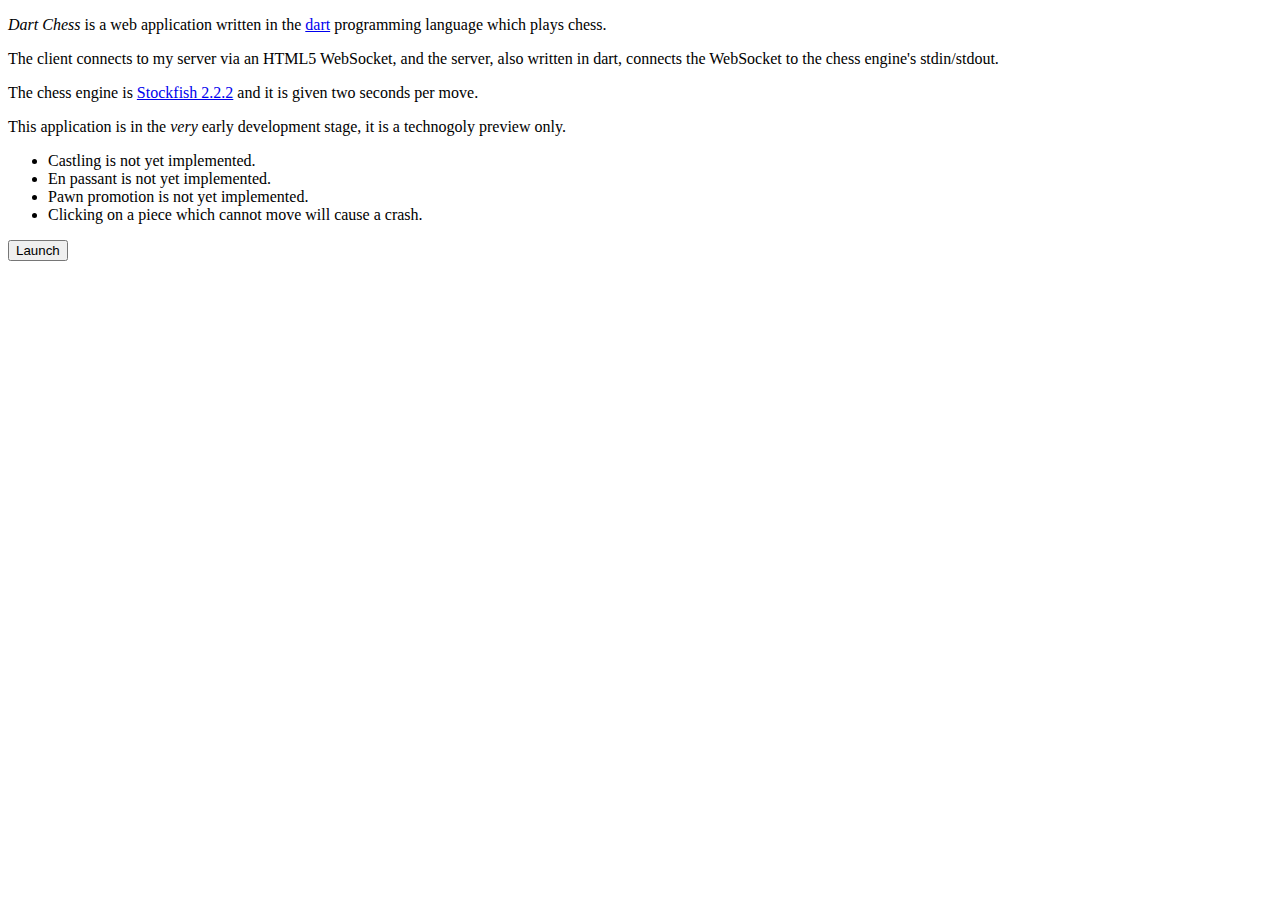
==== index.html @ f9cacbb5 "Initial commit of dartchess. First code set that allows moves and the computer moves back." ====
<!DOCTYPE html>
<html>
  <head>
    <title>Dart Chess</title>
  </head>
  <body>
    <p><i>Dart Chess</i> is a web application written in the <a href="http://dartlang.org">dart</a> programming language which plays chess.</p>
    <p>The client connects to my server via an HTML5 WebSocket, and the server, also written in dart, connects the WebSocket to the chess engine's stdin/stdout.</p>
    <p>The chess engine is <a href="http://stockfishchess.com">Stockfish 2.2.2</a> and it is given two seconds per move.</p>
    <p>This application is in the <i>very</i> early development stage, it is a technogoly preview only.</p>
    <ul>
    	<li>Castling is not yet implemented.</li>
    	<li>En passant is not yet implemented.</li>
    	<li>Pawn promotion is not yet implemented.</li>
    	<li>Clicking on a piece which cannot move will cause a crash.</li>
    </ul>
	<button type="button" onclick="window.open('dartchess.html','dartchess','width=320,height=480');">Launch</button>
  </body>
</html>
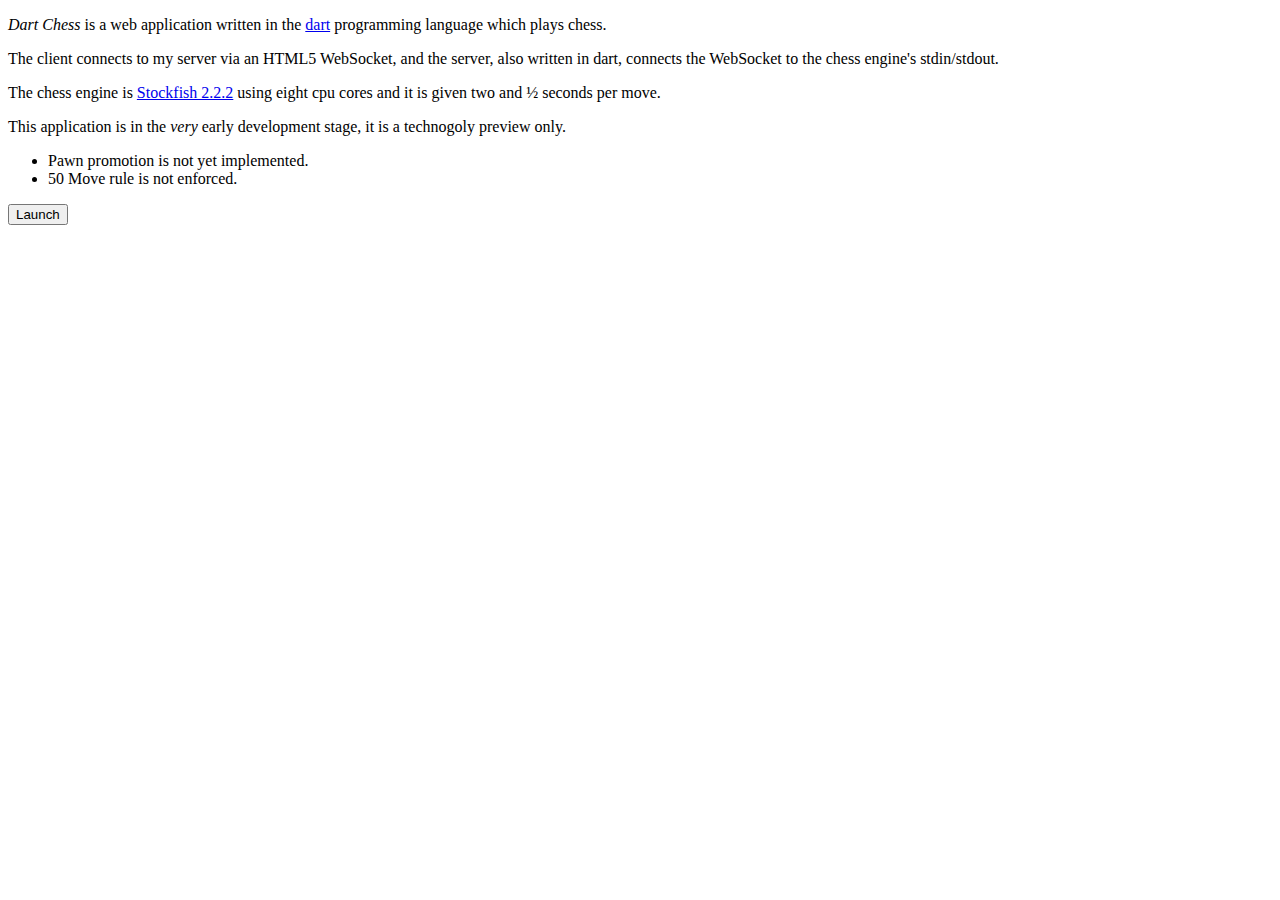
==== commit c5780d48: "update front page with more accurate information about the power of the chess engine." ====
--- a/index.html
+++ b/index.html
@@ -6,13 +6,11 @@
   <body>
     <p><i>Dart Chess</i> is a web application written in the <a href="http://dartlang.org">dart</a> programming language which plays chess.</p>
     <p>The client connects to my server via an HTML5 WebSocket, and the server, also written in dart, connects the WebSocket to the chess engine's stdin/stdout.</p>
-    <p>The chess engine is <a href="http://stockfishchess.com">Stockfish 2.2.2</a> and it is given two seconds per move.</p>
+    <p>The chess engine is <a href="http://stockfishchess.com">Stockfish 2.2.2</a> using eight cpu cores and it is given two and &#0189; seconds per move.</p>
     <p>This application is in the <i>very</i> early development stage, it is a technogoly preview only.</p>
     <ul>
-    	<li>Castling is not yet implemented.</li>
-    	<li>En passant is not yet implemented.</li>
     	<li>Pawn promotion is not yet implemented.</li>
-    	<li>Clicking on a piece which cannot move will cause a crash.</li>
+    	<li>50 Move rule is not enforced.</li>
     </ul>
 	<button type="button" onclick="window.open('dartchess.html','dartchess','width=320,height=480');">Launch</button>
   </body>
